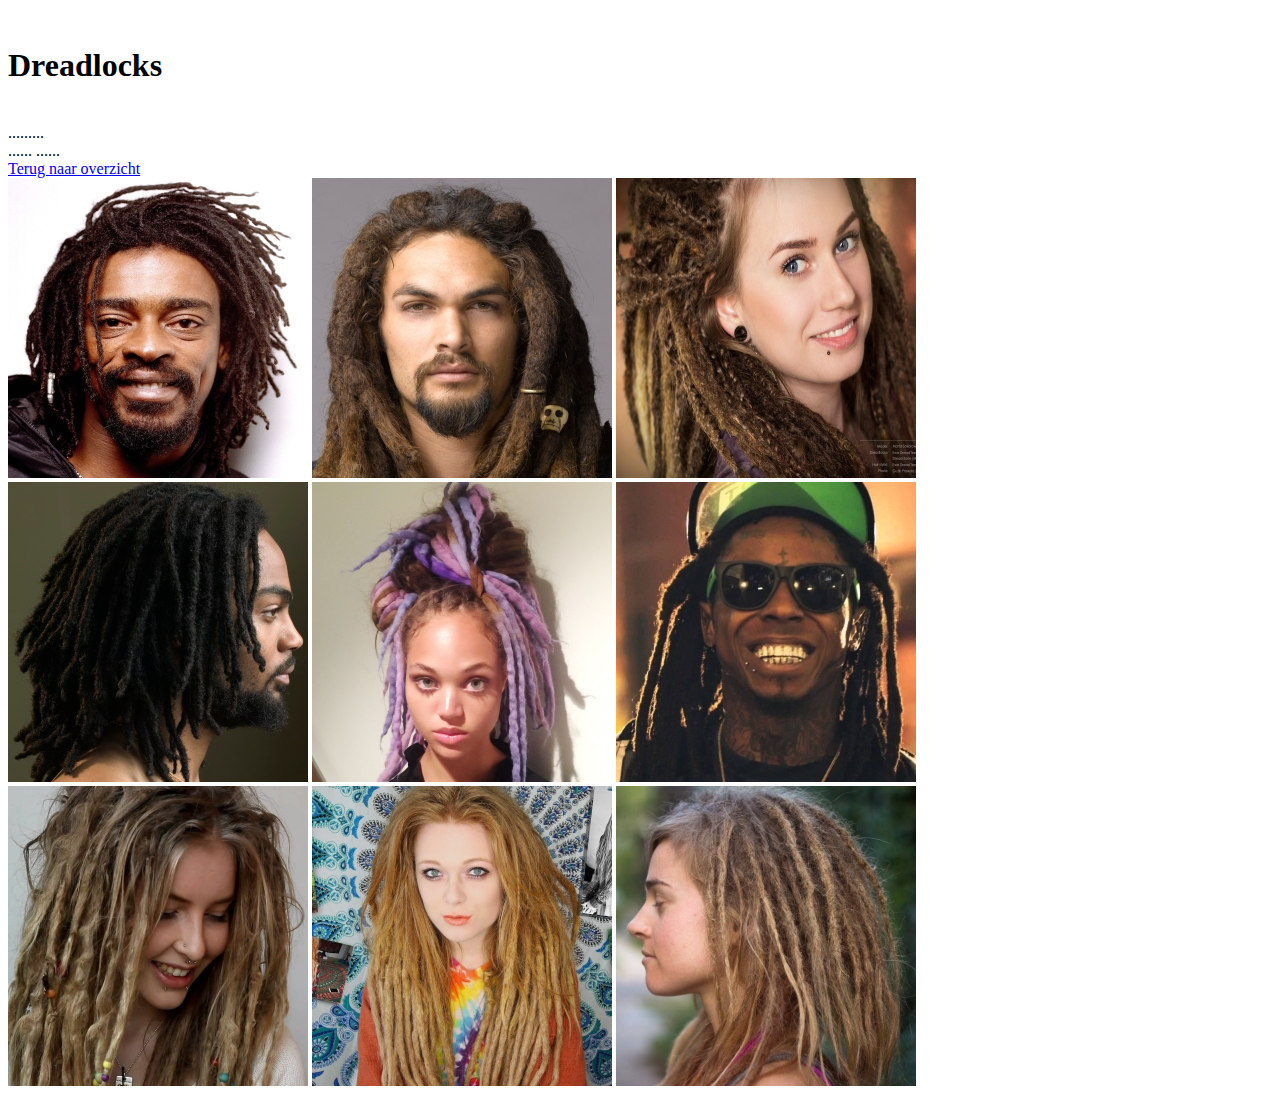
==== Dreadlocks.html @ 2b61ff4b "html 5 challenge opdracht 7 3 plaatjes + link Drealocks" ====
<!DOCTYPE html>
<html lang="en">
<head>
    <meta charset="UTF-8">
    <title>Dreadlocks</title>
</head>
<body>
<br>
<h1>Dreadlocks</h1>
<br>
.........
<br>
......
......
<br>
<a href="index.html">Terug naar overzicht</a>
<br>
<img src="FotoChallenge/plaatje2.jpg">
<img src="FotoChallenge/plaatje4.jpg">
<img src="FotoChallenge/plaatje6.jpg">
<br>
<img src="FotoChallenge/plaatje8.jpg">
<img src="FotoChallenge/plaatjeA2.jpg">
<img src="FotoChallenge/plaatjeB2.jpg">
<br>
<img src="FotoChallenge/plaatjeC2.jpg">
<img src="FotoChallenge/plaatjeD2.jpg">
<img src="FotoChallenge/plaatjeE2.jpg">
</body>
</html>
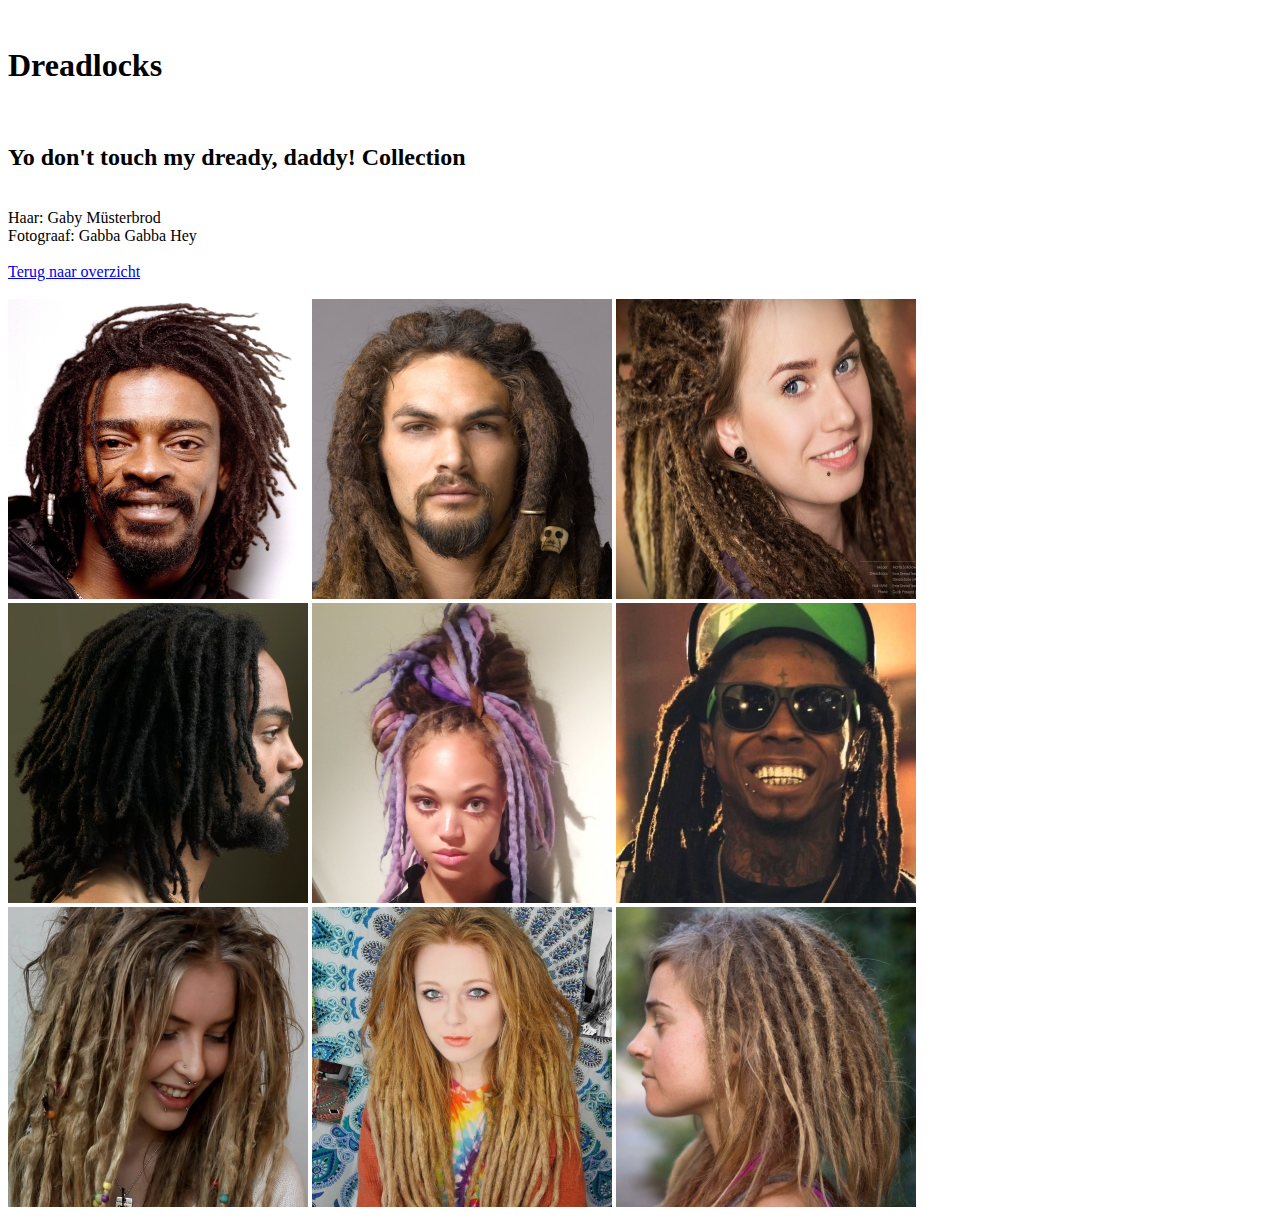
==== commit 63ebb734: "html 5 challenge opdracht 7 3 plaatjes + link Drealocks" ====
--- a/Dreadlocks.html
+++ b/Dreadlocks.html
@@ -8,12 +8,15 @@
 <br>
 <h1>Dreadlocks</h1>
 <br>
-.........
+<h2>Yo don't touch my dready, daddy! Collection</h2>
 <br>
-......
-......
+Haar: Gaby Müsterbrod
+<br>
+Fotograaf: Gabba Gabba Hey
+<br>
 <br>
 <a href="index.html">Terug naar overzicht</a>
+<br>
 <br>
 <img src="FotoChallenge/plaatje2.jpg">
 <img src="FotoChallenge/plaatje4.jpg">
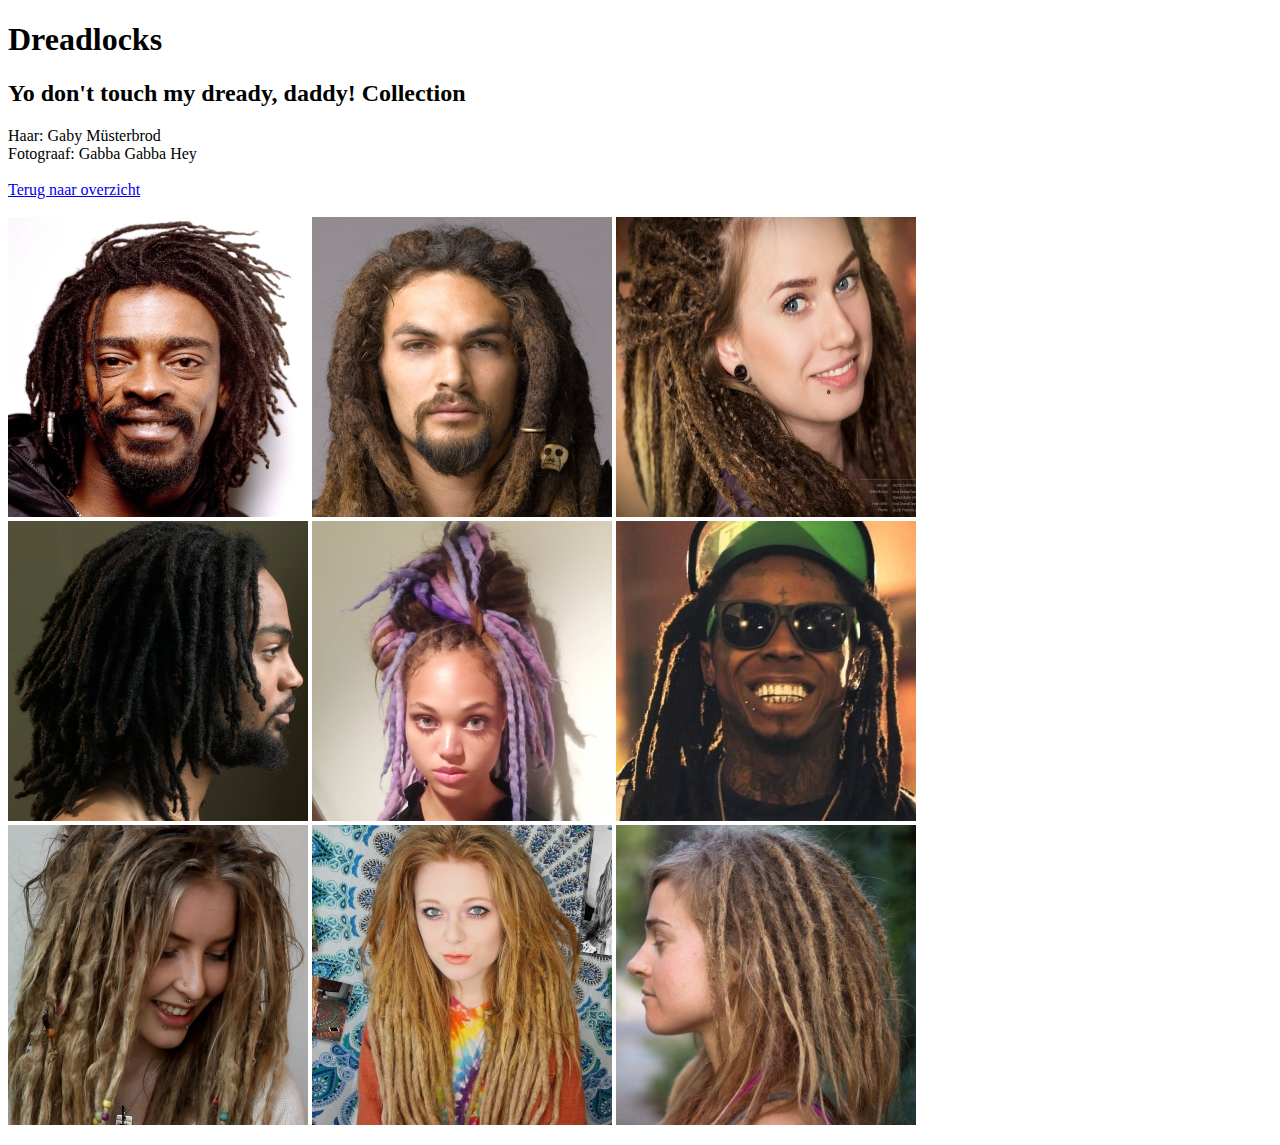
==== commit a9ced393: "html 5 challenge opdracht 7 3 plaatjes + link Drealocks" ====
--- a/Dreadlocks.html
+++ b/Dreadlocks.html
@@ -5,13 +5,10 @@
     <title>Dreadlocks</title>
 </head>
 <body>
-<br>
 <h1>Dreadlocks</h1>
-<br>
 <h2>Yo don't touch my dready, daddy! Collection</h2>
-<br>
-Haar: Gaby Müsterbrod
-<br>
+<p>Haar: Gaby Müsterbrod
+    <br>
 Fotograaf: Gabba Gabba Hey
 <br>
 <br>
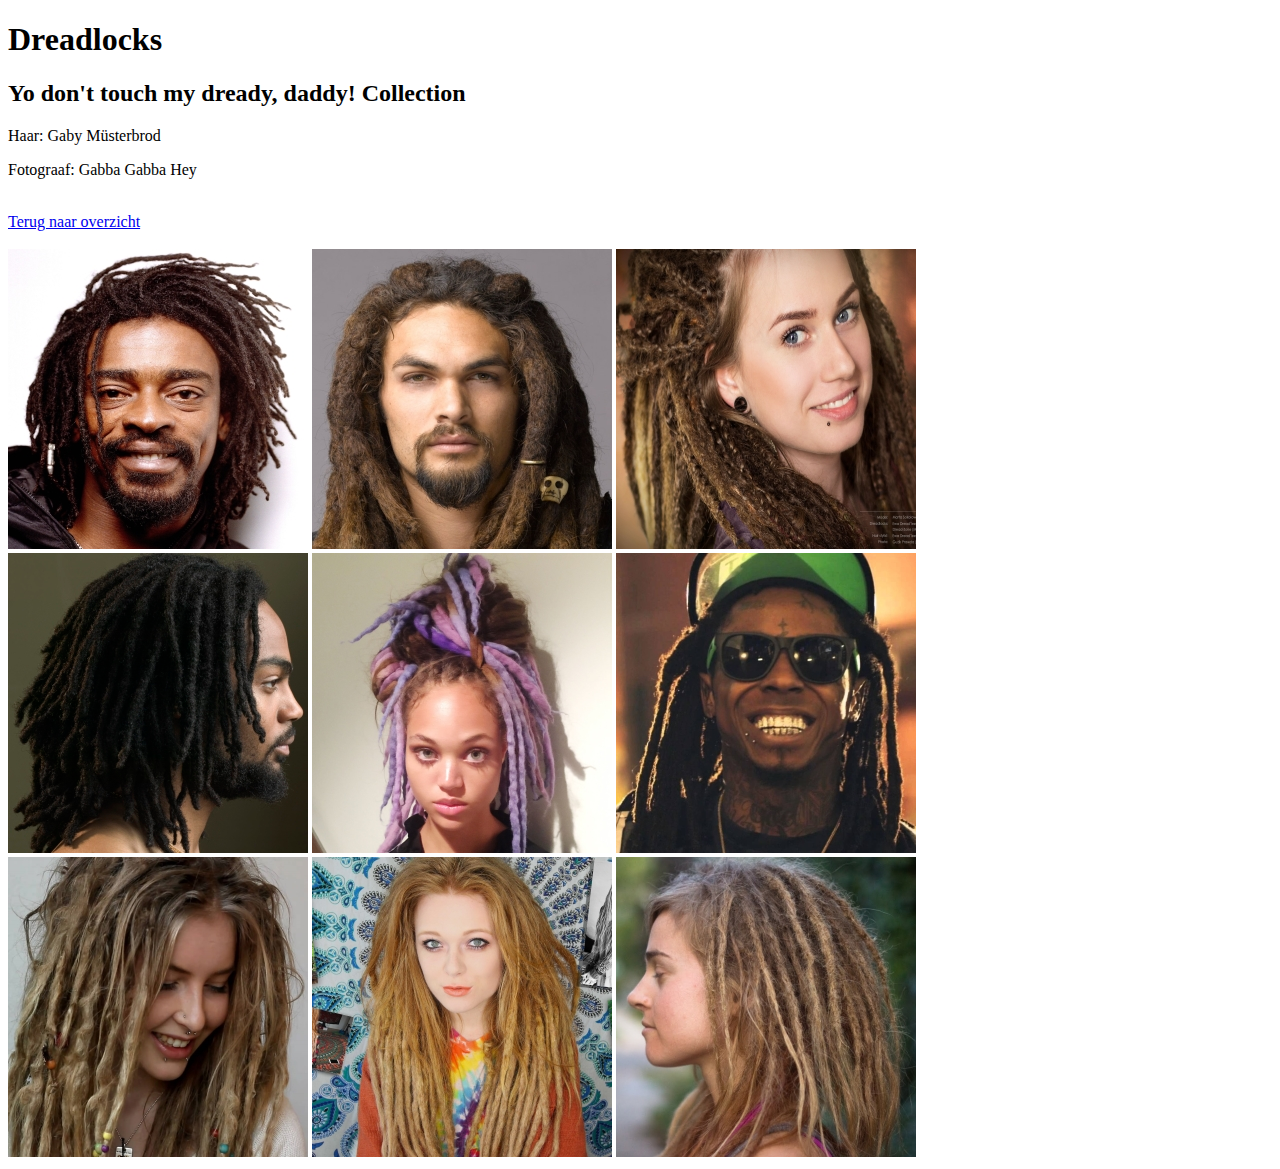
==== commit d9cb79cb: "html 5 challenge opdracht 9 kapperszaak" ====
--- a/Dreadlocks.html
+++ b/Dreadlocks.html
@@ -7,24 +7,22 @@
 <body>
 <h1>Dreadlocks</h1>
 <h2>Yo don't touch my dready, daddy! Collection</h2>
-<p>Haar: Gaby Müsterbrod
-    <br>
-Fotograaf: Gabba Gabba Hey
-<br>
+<p>Haar: Gaby Müsterbrod</p>
+<p>Fotograaf: Gabba Gabba Hey</p>
 <br>
 <a href="index.html">Terug naar overzicht</a>
 <br>
 <br>
-<img src="FotoChallenge/plaatje2.jpg">
-<img src="FotoChallenge/plaatje4.jpg">
-<img src="FotoChallenge/plaatje6.jpg">
+<img src="FotoChallenge/plaatje2.jpg" alt="plaatje2">
+<img src="FotoChallenge/plaatje4.jpg" alt="plaatje4">
+<img src="FotoChallenge/plaatje6.jpg" alt="plaatje6">
 <br>
-<img src="FotoChallenge/plaatje8.jpg">
-<img src="FotoChallenge/plaatjeA2.jpg">
-<img src="FotoChallenge/plaatjeB2.jpg">
+<img src="FotoChallenge/plaatje8.jpg" alt="plaatje8">
+<img src="FotoChallenge/plaatjeA2.jpg" alt="plaatjeA2">
+<img src="FotoChallenge/plaatjeB2.jpg" alt="plaatjeB2">
 <br>
-<img src="FotoChallenge/plaatjeC2.jpg">
-<img src="FotoChallenge/plaatjeD2.jpg">
-<img src="FotoChallenge/plaatjeE2.jpg">
+<img src="FotoChallenge/plaatjeC2.jpg" alt="plaatjeC2">
+<img src="FotoChallenge/plaatjeD2.jpg" alt="plaatjeD2">
+<img src="FotoChallenge/plaatjeE2.jpg" alt="plaatjeE2">
 </body>
 </html>